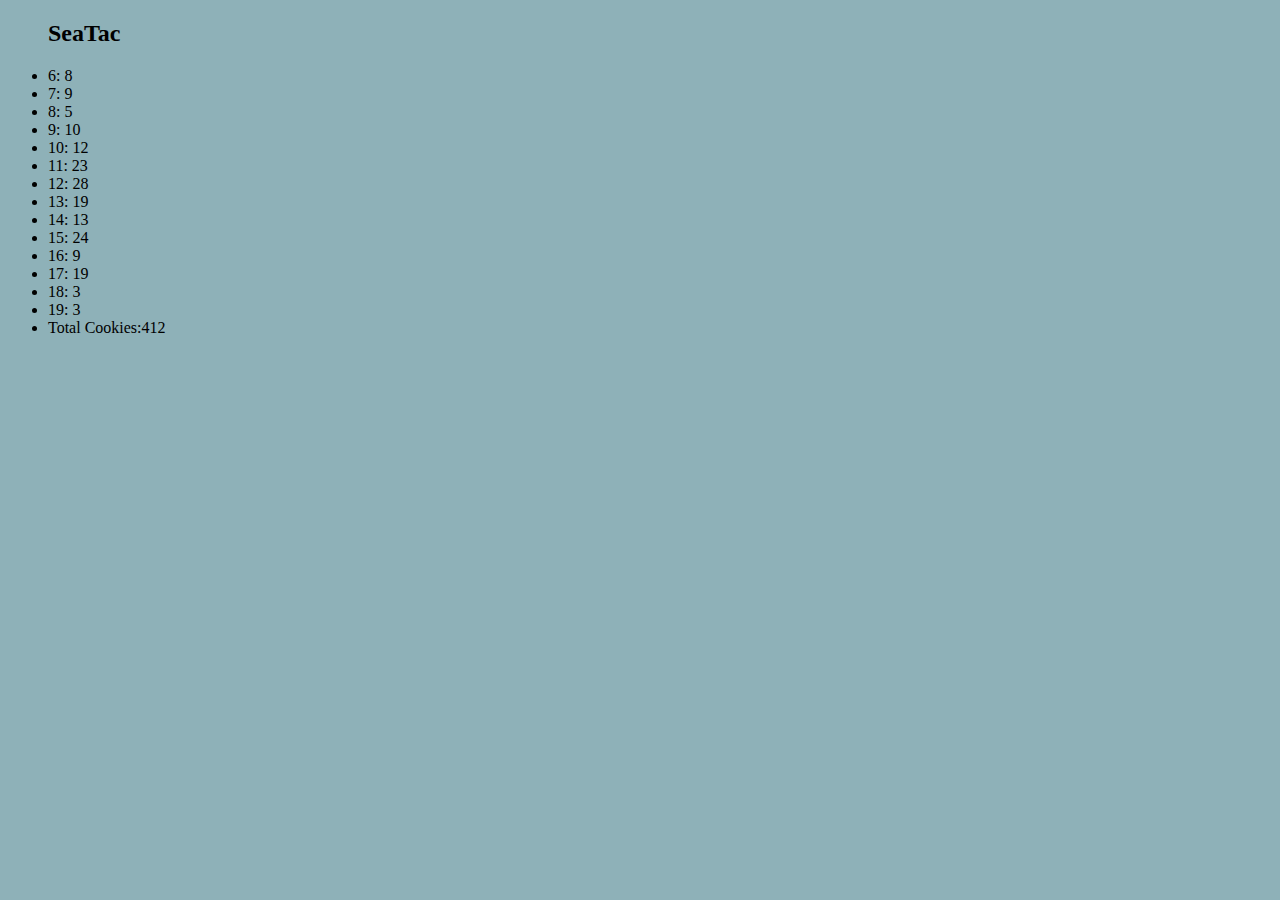
==== index.html @ 1368ae7b "lab 6" ====
<!DOCTYPE html>
<html lang=eng>
  <link href="css/styles.css" rel="stylesheet">
  <head>
    <meta charset="UTF-8">
    <meta name="viewport" content="width=device.width, initial-scale=1.0">
    <meta http-equiv="X-UA-Compatible" content="ie=edge">
    <title>Document</title>
  </head>

  <body>
    <ul id="store">
    </ul>
  <script src="app.js" type="text/javascript"></script>

</body>
</html>
---- css/styles.css ----
body {
    background-color:  #8eb1b8;
}
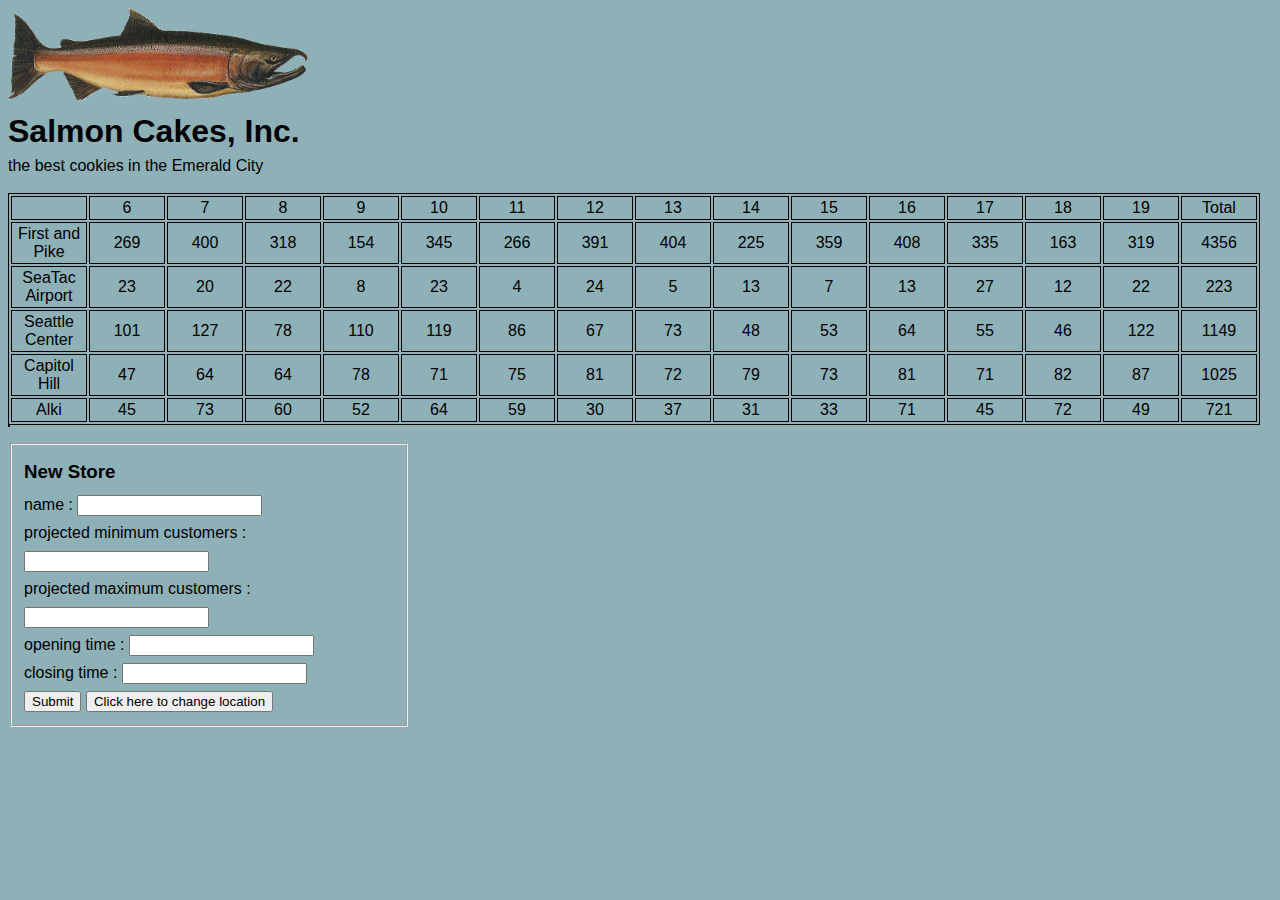
==== commit 967e0d30: "Wednesday work on labs 6-8" ====
--- a/index.html
+++ b/index.html
@@ -9,9 +9,31 @@
   </head>
 
   <body>
-    <ul id="store">
-    </ul>
-  <script src="app.js" type="text/javascript"></script>
+    <img src="images/salmon.png" class="medium" alt="orange and grey fish">
+    <h1>Salmon Cakes, Inc.</h1>
+    <h3 id="subhead"></h3>the best cookies in the Emerald City</h3>
+    <h3></h3> </h3>
+    <!-- <h1>Click here</h1> -->
+    <!-- <h2 id="hover-h2">Hover on me</h2> -->
+    <table id="store-header"></table>
+    <table id="store-table"></table>
+    <ul id="store"></ul>
+    <form id="form-to-change">
+      <fieldset>
+        <h3>New Store</h3>
+        <label>name : <input name='studentName' id='input to change' type="text"></label></br>
+        <label>projected minimum customers : <input name='studentName' id='input to change' type="text"></label></br>
+        <label>projected maximum customers : <input name='studentName' id='input to change' type="text"></label></br>
+        <label>opening time : <input name='studentName' id='input to change' type="text"></label></br>
+        <label>closing time : <input name='studentName' id='input to change' type="text"></label></br>
+        <!-- <input name = 'favColor' type='text'> -->
+        <!-- <input name = 'hobby' type='text'> -->
+        <input type = 'submit'>
+        <button id="button-clicker">Click here to change location</button>
+      </fieldset>
+      <!-- <input id="input-to-change" type='text'> -->
+    </form>
 
+    <script src="app.js" type="text/javascript"></script>
 </body>
 </html>
--- a/css/styles.css
+++ b/css/styles.css
@@ -1,3 +1,49 @@
 body {
     background-color:  #8eb1b8;
+    font-family: Arial, Helvetica, sans-serif;
 }
+
+table{
+    border: black 1px solid;
+    /* padding: 3em; */
+}
+
+thead {
+    width: 70px;
+    padding: 2px;
+    border: black .5px solid;
+    align-content: center;
+}
+
+td {
+    width: 70px;
+    padding: 2px;
+    border: black .5px solid;
+    text-align: center;
+}
+
+.medium {
+    width: 300px;
+}
+fieldset{
+    width: 370px;
+    line-height: 28px;
+}
+#input-to-change{
+    width: 50px;
+}
+
+h3 {
+    line-height: 3px;
+}
+
+h1{
+    line-height: 8px;
+    vertical-align: text-bottom;
+}
+
+#subhead{
+    text-emphasis: strong;
+}
+
+
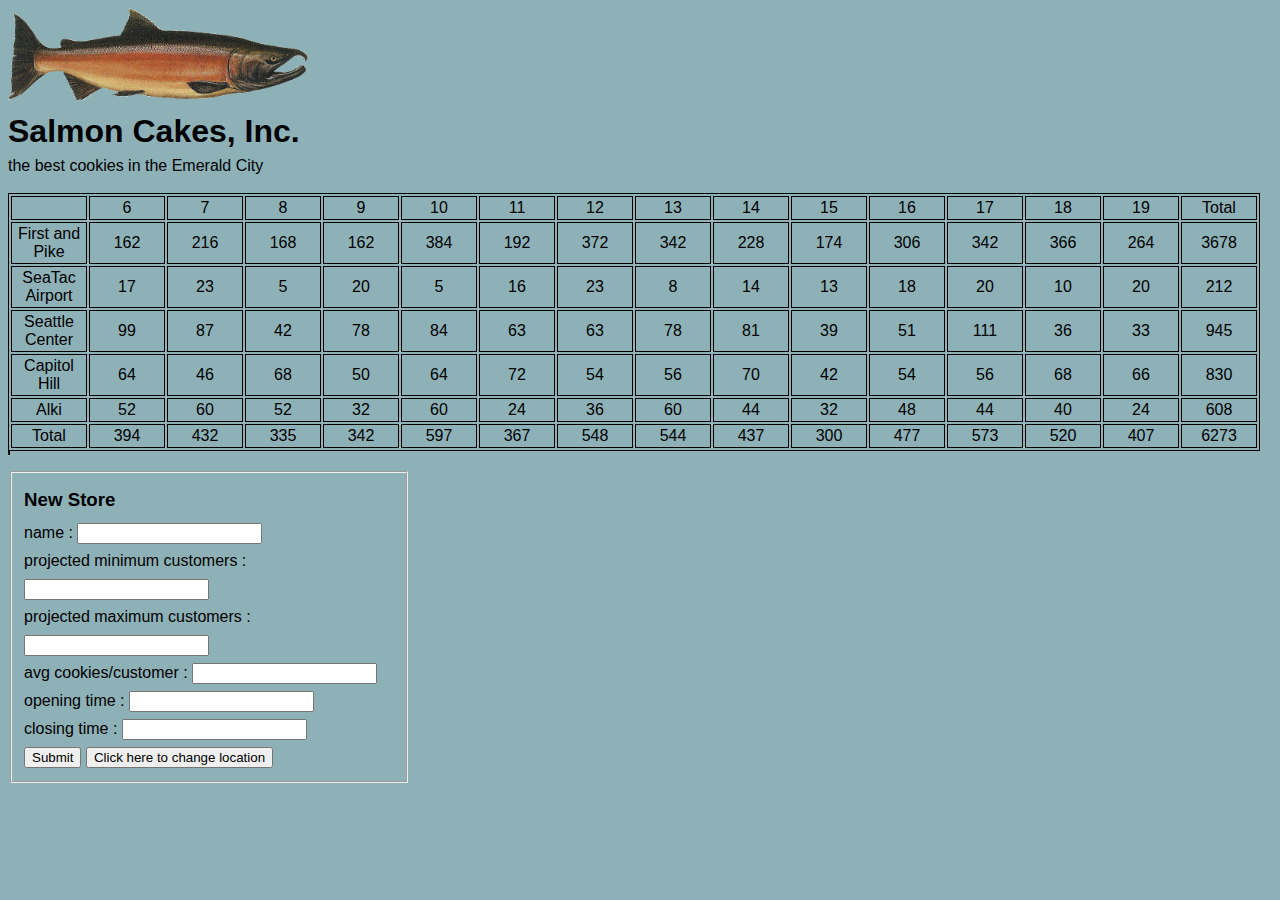
==== commit 949a52cd: "Salmon project complete through lab 8" ====
--- a/index.html
+++ b/index.html
@@ -1,5 +1,6 @@
 <!DOCTYPE html>
 <html lang=eng>
+  <!-- <link href="css/reset.css" rel="stylesheet"> -->
   <link href="css/styles.css" rel="stylesheet">
   <head>
     <meta charset="UTF-8">
@@ -17,23 +18,22 @@
     <!-- <h2 id="hover-h2">Hover on me</h2> -->
     <table id="store-header"></table>
     <table id="store-table"></table>
+    <table id='store-footer'></table>
     <ul id="store"></ul>
-    <form id="form-to-change">
+    <form id="new-store-form">
       <fieldset>
         <h3>New Store</h3>
-        <label>name : <input name='studentName' id='input to change' type="text"></label></br>
-        <label>projected minimum customers : <input name='studentName' id='input to change' type="text"></label></br>
-        <label>projected maximum customers : <input name='studentName' id='input to change' type="text"></label></br>
-        <label>opening time : <input name='studentName' id='input to change' type="text"></label></br>
-        <label>closing time : <input name='studentName' id='input to change' type="text"></label></br>
-        <!-- <input name = 'favColor' type='text'> -->
-        <!-- <input name = 'hobby' type='text'> -->
+        <label>name : <input name='studentName' id='input-new-store-data' type="text"></label></br>
+        <label>projected minimum customers : <input name='minCust' id='input-new-store-data' type="text"></label></br>
+        <label>projected maximum customers : <input name='maxCust' id='input-new-store-data' type="text"></label></br>
+        <label>avg cookies/customer : <input name='cookiesPerCustomer' id='input-new-store-data' type="text"></label></br>
+        <label>opening time : <input name='openTime' id='input-new-store-data' type="text"></label></br>
+        <label>closing time : <input name='closeTime' id='input-new-store-data' type="text"></label></br>
         <input type = 'submit'>
         <button id="button-clicker">Click here to change location</button>
       </fieldset>
       <!-- <input id="input-to-change" type='text'> -->
     </form>
-
     <script src="app.js" type="text/javascript"></script>
 </body>
 </html>
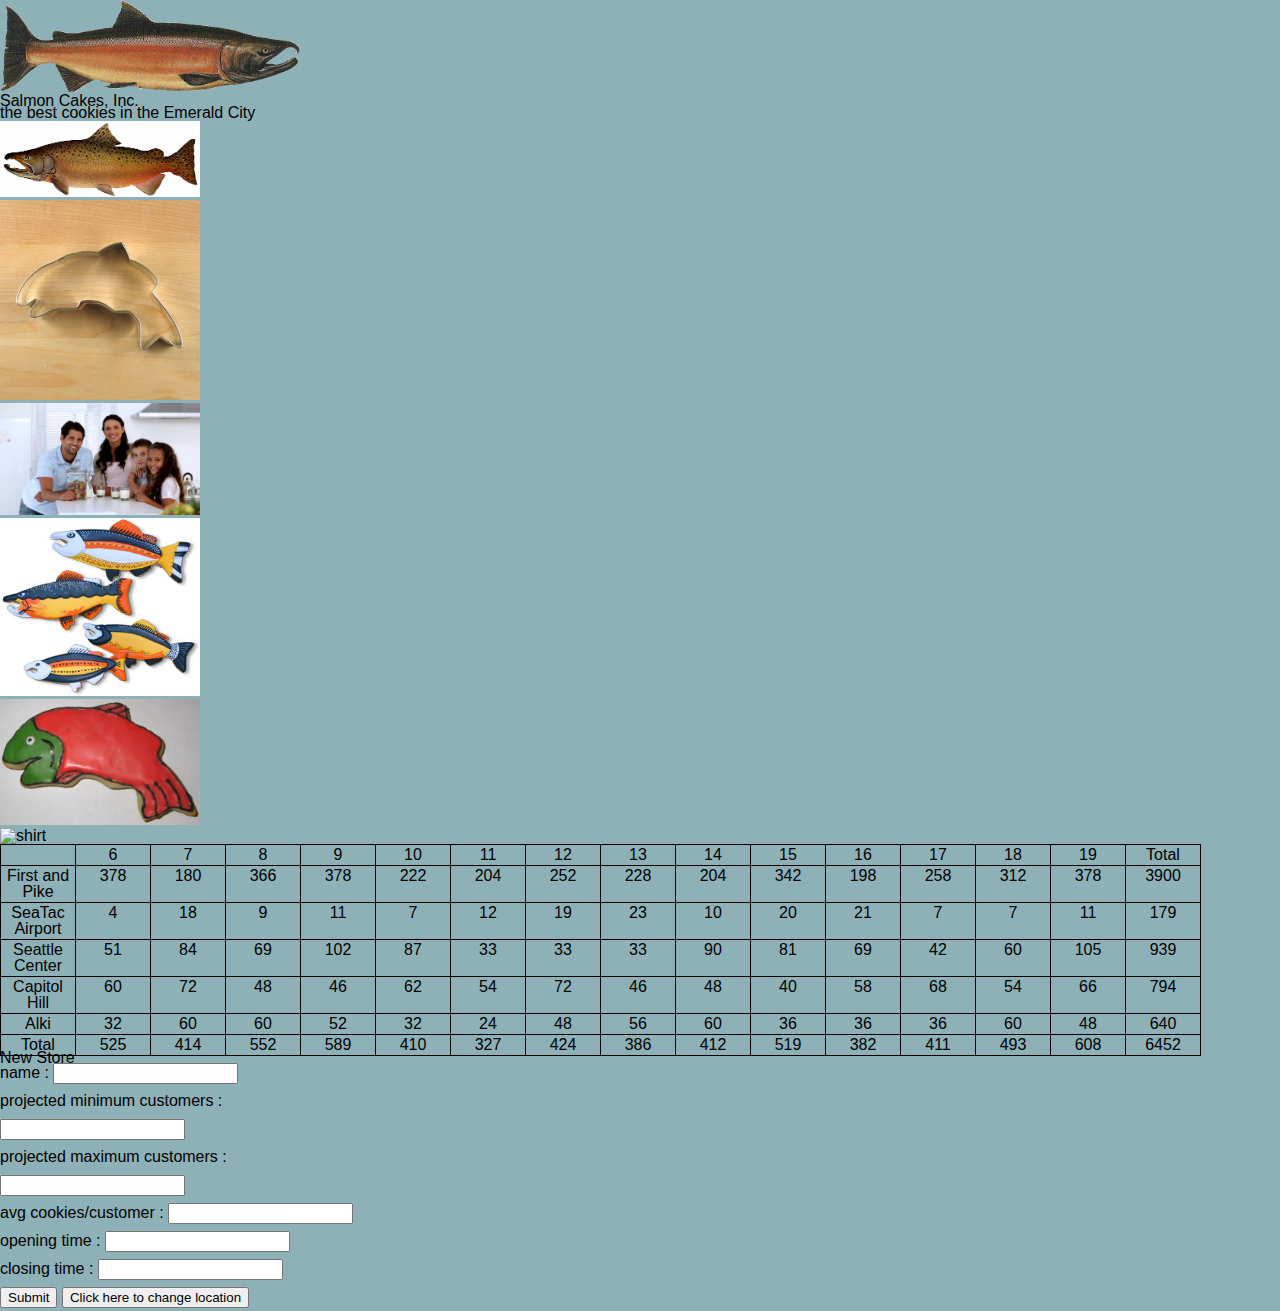
==== commit 1adf8152: "Lab 9 - some more CSS work" ====
--- a/index.html
+++ b/index.html
@@ -1,6 +1,6 @@
 <!DOCTYPE html>
 <html lang=eng>
-  <!-- <link href="css/reset.css" rel="stylesheet"> -->
+  <link href="css/reset.css" rel="stylesheet">
   <link href="css/styles.css" rel="stylesheet">
   <head>
     <meta charset="UTF-8">
@@ -13,9 +13,17 @@
     <img src="images/salmon.png" class="medium" alt="orange and grey fish">
     <h1>Salmon Cakes, Inc.</h1>
     <h3 id="subhead"></h3>the best cookies in the Emerald City</h3>
-    <h3></h3> </h3>
+    <h3></h3>
     <!-- <h1>Click here</h1> -->
     <!-- <h2 id="hover-h2">Hover on me</h2> -->
+    <ul>
+      <li><img src="images/chinook.jpg" class="small" alt='chinook'></li>
+      <li><img src="images/cutter.jpeg" class="small" alt='cutter'></li>
+      <li><img src="images/family.jpg" class="small" alt='family'></li>
+      <li><img src="images/fish.jpg" class="small" alt='fish'></li>
+      <li><img src="images/frosted-cookie.jpg" class="small" alt='frosted cookie'></li>   
+      <li><img src="images/shirt.jpg" class="small" alt='shirt'></li>
+    </ul>    
     <table id="store-header"></table>
     <table id="store-table"></table>
     <table id='store-footer'></table>
--- a/css/styles.css
+++ b/css/styles.css
@@ -46,4 +46,8 @@
     text-emphasis: strong;
 }
 
+.small{
+    width: 200px;
+}
 
+
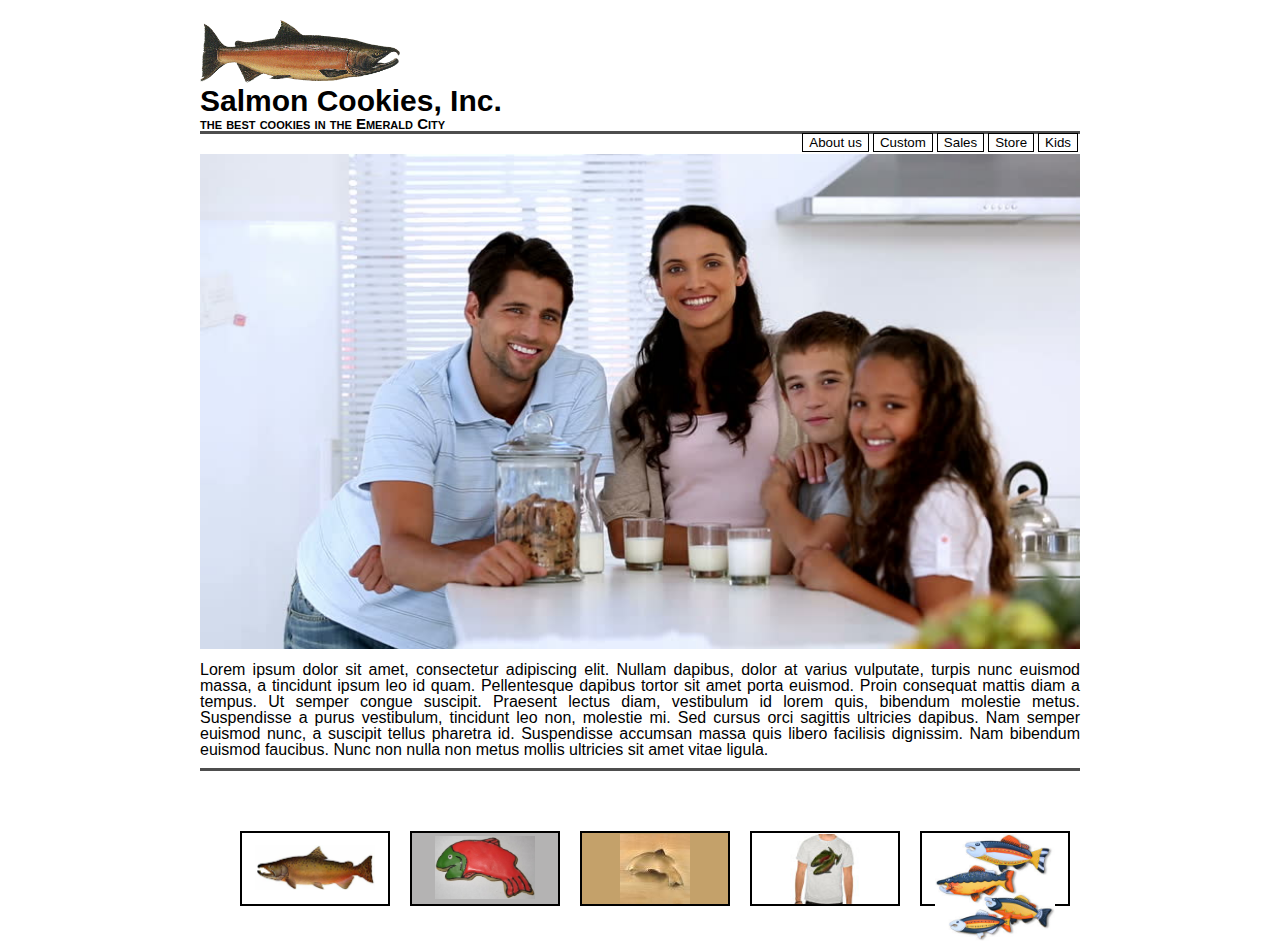
==== commit aa02fa2d: "css working and page functionality working" ====
--- a/index.html
+++ b/index.html
@@ -6,42 +6,51 @@
     <meta charset="UTF-8">
     <meta name="viewport" content="width=device.width, initial-scale=1.0">
     <meta http-equiv="X-UA-Compatible" content="ie=edge">
-    <title>Document</title>
+    <title>Salmon Cookies, Inc.</title>
   </head>
 
   <body>
-    <img src="images/salmon.png" class="medium" alt="orange and grey fish">
-    <h1>Salmon Cakes, Inc.</h1>
-    <h3 id="subhead"></h3>the best cookies in the Emerald City</h3>
-    <h3></h3>
-    <!-- <h1>Click here</h1> -->
+        <!-- <h1>Click here</h1> -->
     <!-- <h2 id="hover-h2">Hover on me</h2> -->
-    <ul>
-      <li><img src="images/chinook.jpg" class="small" alt='chinook'></li>
-      <li><img src="images/cutter.jpeg" class="small" alt='cutter'></li>
-      <li><img src="images/family.jpg" class="small" alt='family'></li>
-      <li><img src="images/fish.jpg" class="small" alt='fish'></li>
-      <li><img src="images/frosted-cookie.jpg" class="small" alt='frosted cookie'></li>   
-      <li><img src="images/shirt.jpg" class="small" alt='shirt'></li>
-    </ul>    
-    <table id="store-header"></table>
-    <table id="store-table"></table>
-    <table id='store-footer'></table>
-    <ul id="store"></ul>
-    <form id="new-store-form">
-      <fieldset>
-        <h3>New Store</h3>
-        <label>name : <input name='studentName' id='input-new-store-data' type="text"></label></br>
-        <label>projected minimum customers : <input name='minCust' id='input-new-store-data' type="text"></label></br>
-        <label>projected maximum customers : <input name='maxCust' id='input-new-store-data' type="text"></label></br>
-        <label>avg cookies/customer : <input name='cookiesPerCustomer' id='input-new-store-data' type="text"></label></br>
-        <label>opening time : <input name='openTime' id='input-new-store-data' type="text"></label></br>
-        <label>closing time : <input name='closeTime' id='input-new-store-data' type="text"></label></br>
-        <input type = 'submit'>
-        <button id="button-clicker">Click here to change location</button>
-      </fieldset>
-      <!-- <input id="input-to-change" type='text'> -->
-    </form>
+    <!-- <div id="company-details">
+      <img src="images/salmon.png" class="small" alt="orange and grey fish">
+      <h1>Salmon Cookies, Inc.</h1>
+      <h3 id="subhead">the best cookies in the Emerald City</h3>
+    </div> -->
+    <header class="header-details"> 
+      <span id="company-details">
+        <p><img src="images/salmon.png" class="small" alt="orange and grey fish"></p>
+        <p id="logo-details">Salmon Cookies, Inc.</p>
+        <p id="sub-text">the best cookies in the Emerald City</p>
+      <p class="header-buttons">
+        <a href="kids.html"><button id="button-text-links">Kids</button></a>
+        <a href="store.html"><button id="button-text-links">Store</button></a>
+        <a href="sales.html"><button id="button-text-links">Sales</button></a>       
+        <a href="custom.html"><button id="button-text-links">Custom</button></a>
+        <a href="about.html"><button id="button-text-links">About us</button></a>
+      </p>
+    <header> 
+      
+    <div class="hr"></div>
+    <div class="gap-10"></div>
+    <div>
+        <img src="images/family.jpg" id="main-picture" alt='family'>
+        <div class="gap-10"></div>
+        <div id="main-text">Lorem ipsum dolor sit amet, consectetur adipiscing elit. Nullam dapibus, dolor at varius vulputate, turpis nunc euismod massa, a tincidunt ipsum leo id quam. Pellentesque dapibus tortor sit amet porta euismod. Proin consequat mattis diam a tempus. Ut semper congue suscipit. Praesent lectus diam, vestibulum id lorem quis, bibendum molestie metus. Suspendisse a purus vestibulum, tincidunt leo non, molestie mi. Sed cursus orci sagittis ultricies dapibus. Nam semper euismod nunc, a suscipit tellus pharetra id. Suspendisse accumsan massa quis libero facilisis dignissim. Nam bibendum euismod faucibus. Nunc non nulla non metus mollis ultricies sit amet vitae ligula.</div>
+    </div>
+
+    <div class="gap-10"></div>
+    <div class="hr"></div>
+    <div class="gap-50"></div>
+
+    <div id="pictures-set">
+      <a href="kids.html"><button id="button-links"><img src="images/fish-small.jpg" class="button-image" alt="fun for kids link"></button></a>
+      <a href="store.html"><button id="button-links"><img src="images/shirt-small.jpg" class="button-image-3" alt="buy salmon wear link"></button></a>
+      <a href="sales.html"><button id="button-links-3"><img src="images/cutter-small.jpg" class="button-image-3" alt='stores'></button></a>
+      <a href="custom.html"><button id="button-links-2"><img src="images/frosted-cookie.jpg" class="button-image-2" alt="custom orders link"></button></a>
+      <a href="about.html"><button id="button-links"><img src="images/chinook-small.jpg" class="button-image" alt='about us link'></button></a>
+    </div>
+   
     <script src="app.js" type="text/javascript"></script>
 </body>
 </html>
--- a/css/styles.css
+++ b/css/styles.css
@@ -1,53 +1,186 @@
-body {
-    background-color:  #8eb1b8;
+body, html{
+    margin-left: 100px;
+    margin-right: 100px;
+    margin-bottom: 20px;
+    margin-top: 10px;
+}
+body {  
     font-family: Arial, Helvetica, sans-serif;
+}
+
+#header-details {
+    display: inline-block;
+}
+.header-buttons {
+    float: right;
+}
+
+#button-text-links {
+    float: right;
+    background-color: white;
+    border: 1px solid black;
+    margin: 2px;
+}
+
+#company-details {
+    float: left;
+}
+
+#logo-details {
+    display: inline-block;
+    font-family: Arial, Helvetica, sans-serif;
+    font-weight: bold;
+    font-size: 30px;
+}
+#text-descriptions {
+    float: right;
+    display: inline-block;
+}
+
+#picture-set {
+    float: right;
+    display: inline-block;
+}
+
+#sub-text{
+    font-family: sans-serif;
+    font-family: Arial, Helvetica, sans-serif;
+    font-weight: bold;
+    font-size: 15px;
+    font-variant: small-caps;
+}
+
+.gap-10 {
+    width:100%;
+    height:10px;
+}
+
+.gap-50 {
+    width:100%;
+    height:50px;
+}
+
+.gap-100 {
+    width:100%;
+    height:100px;
+}
+
+.hr {
+  height: 0px;
+  margin: 0px;
+  border-bottom: 3px solid rgb(78, 78, 78);
+  font-size: 3px;
+}
+
+.main-content{
+    width:  100%;
+}
+
+#main-picture {
+    width:  100%;
+}
+
+#main-text {
+    width: 880px;
+    text-align: justify;
+}
+
+#smaller-text {
+    font-size: 14px;
+    font-family: 'Times New Roman', Times, serif;
+    padding: 10px;
+
+}
+
+#area-titles {
+    font-family: Arial, Helvetica, sans-serif;
+    font-weight: bold;
+    font-size: 20px;
+    margin: 100px 5px 5px 5px;
+}
+
+#area-sub-titles {
+    font-family: Arial, Helvetica, sans-serif;
+    font-weight: bold;
+    font-size: 16px;
+    margin: 30px 5px 5px 5px;
+}
+
+#button-clicker {
+    background-color: white;
+    color: black;
+    height: 20px;
+    width: 200px;
 }
 
 table{
     border: black 1px solid;
-    /* padding: 3em; */
-}
-
-thead {
-    width: 70px;
-    padding: 2px;
-    border: black .5px solid;
-    align-content: center;
+    padding: 3em; 
+    float: left;
+    background-color: rgb(115, 157, 177);
 }
 
 td {
     width: 70px;
     padding: 2px;
-    border: black .5px solid;
+    border: black 1px solid;
     text-align: center;
 }
 
-.medium {
-    width: 300px;
-}
 fieldset{
     width: 370px;
     line-height: 28px;
-}
-#input-to-change{
-    width: 50px;
-}
-
-h3 {
-    line-height: 3px;
-}
-
-h1{
-    line-height: 8px;
-    vertical-align: text-bottom;
-}
-
-#subhead{
-    text-emphasis: strong;
 }
 
 .small{
     width: 200px;
 }
 
+.large{
+    width: 400px;
+}   
 
+#button-links {
+    float: right;
+    background-color: white;
+    border: 2px solid black;
+    color: black;
+    height: 75px;
+    width: 150px;
+    margin: 10px;
+}
+
+#button-links-2 {
+    float: right;
+    background-color: rgb(180, 179, 179);
+    border: 2px solid black;
+    color: rgb(116, 91, 91);
+    height: 75px;
+    width: 150px;
+    margin: 10px;
+}
+#button-links-3 {
+    float: right;
+    background-color: rgb(196, 161, 106);
+    border: 2px solid black;
+    color: black;
+    font-size: 10px;
+    height: 75px;
+    width: 150px;
+    margin: 10px;
+}
+
+.button-image {
+    width: 120px;
+}
+.button-image-2 {
+    width: 100px;
+}
+.button-image-3 {
+    width: 70px;
+}
+
+
+
+
+
